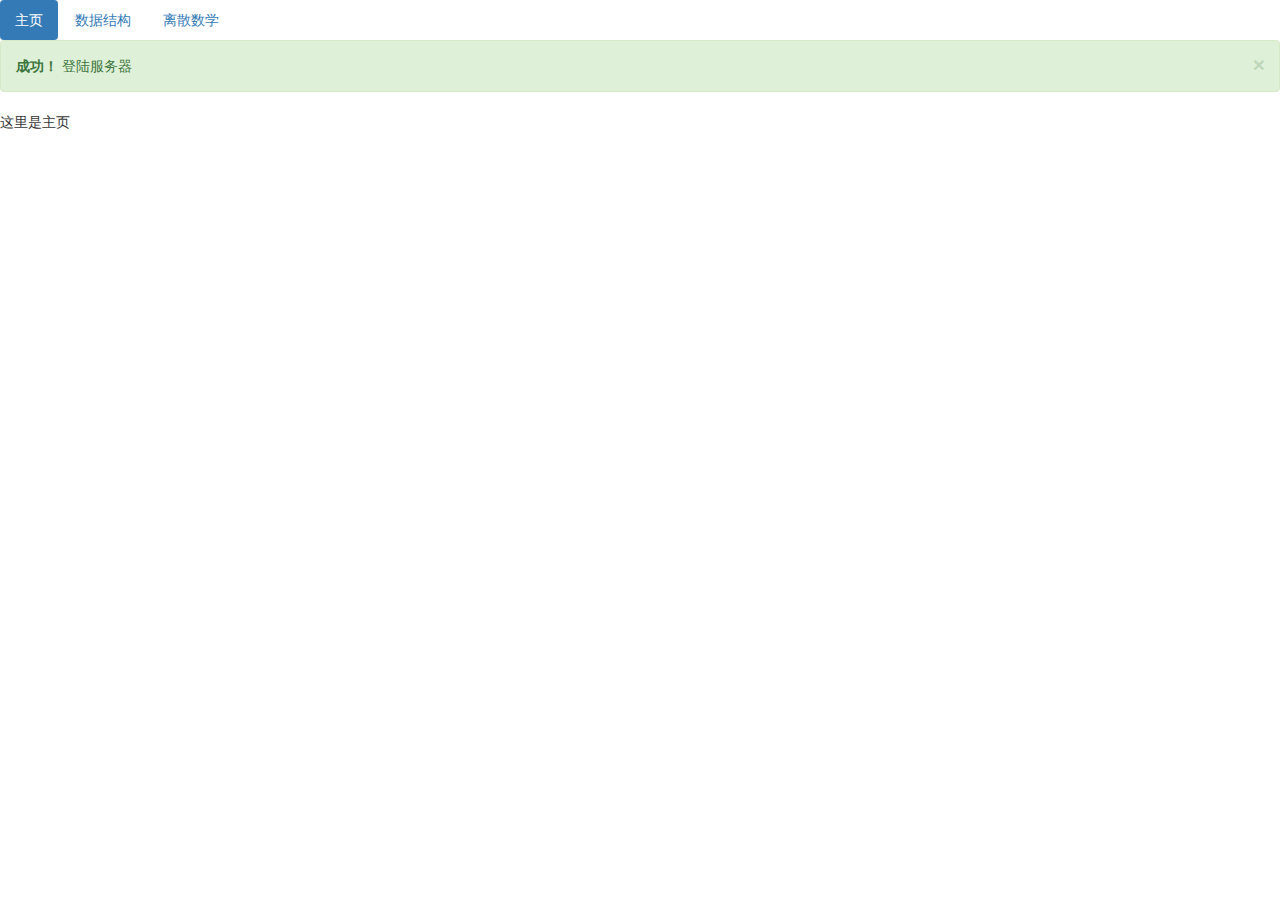
==== index.html @ bb1b1ad5 "将新html程序搬到新服务器文件夹" ====
<!DOCTYPE html>
<html lang="en">
<head>
    <meta charset="UTF-8">
    <meta name="viewport" content="width=device-width, initial-scale=1">
    <!--标准开头-->
    <title>题库查询</title>
    <link rel="stylesheet" href="bootstrap.min.css">
    <link href="index.css" rel="stylesheet">
</head>
<body>
    <ul class="nav nav-pills">
        <li role="presentation" class="active"><a href="index.html">主页</a></li>
        <li role="presentation"><a href="sjjg.html">数据结构</a></li>
        <li role="presentation"><a href="#">离散数学</a></li>
    </ul>
    <div class="alert alert-success alert-dismissible" role="alert">
        <button type="button" class="close" data-dismiss="alert" aria-label="Close"><span aria-hidden="true">&times;</span></button>
        <strong>成功！</strong> 登陆服务器
      </div>
    <p>这里是主页</p>
</body>
<script src="jquery-3.5.1.min.js"></script>
<script src="bootstrap.min.js"></script>
</html>
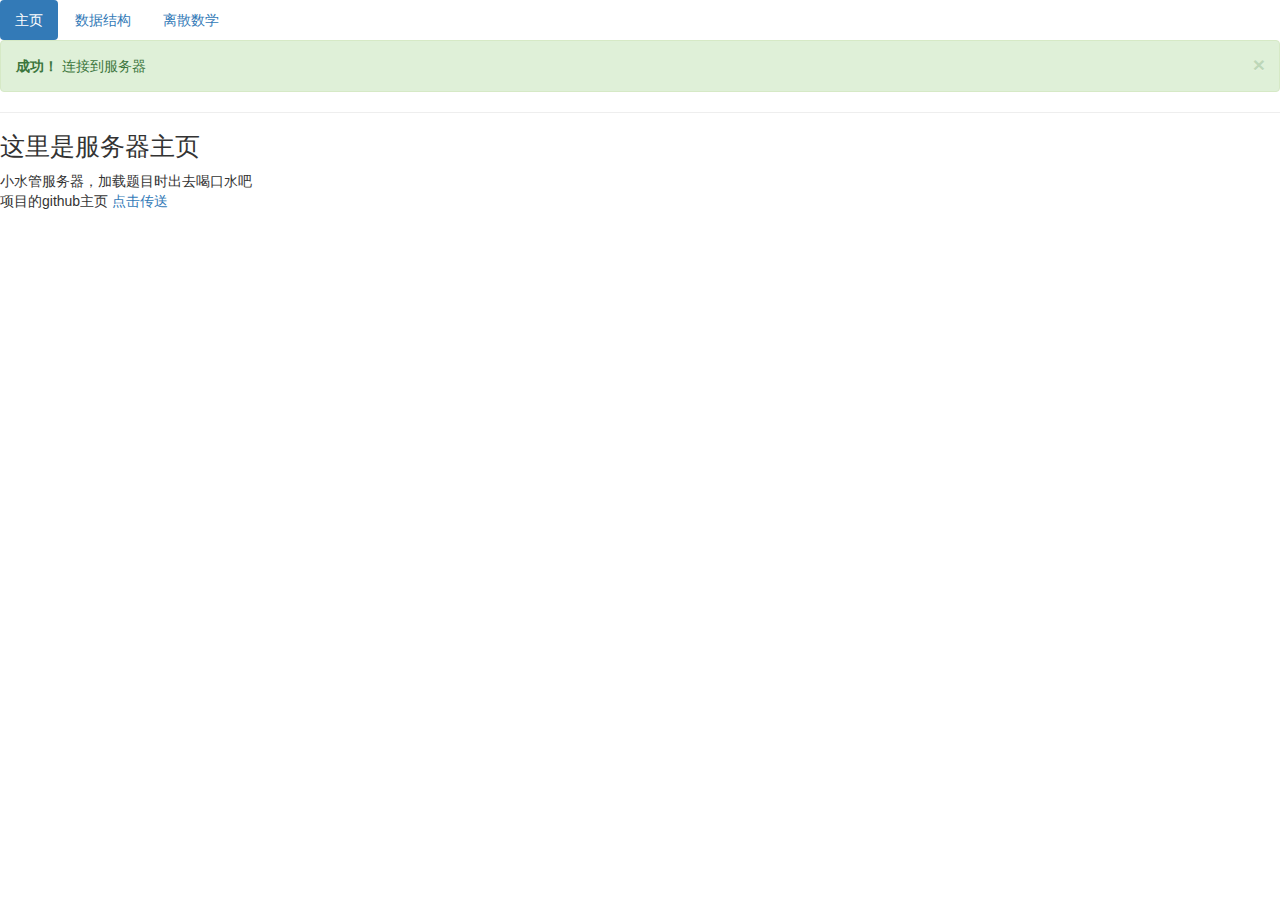
==== commit 922707b4: "第一部署动态网页的文件上传" ====
--- a/index.html
+++ b/index.html
@@ -4,22 +4,34 @@
     <meta charset="UTF-8">
     <meta name="viewport" content="width=device-width, initial-scale=1">
     <!--标准开头-->
-    <title>题库查询</title>
-    <link rel="stylesheet" href="bootstrap.min.css">
-    <link href="index.css" rel="stylesheet">
+    <title>我的网页</title>
+    <link rel="stylesheet" href="/static/bootstrap.min.css">
+    <head>
+        <link rel="stylesheet"  href="/static/index.css">
+    </head> 
+    
 </head>
 <body>
     <ul class="nav nav-pills">
-        <li role="presentation" class="active"><a href="index.html">主页</a></li>
-        <li role="presentation"><a href="sjjg.html">数据结构</a></li>
-        <li role="presentation"><a href="#">离散数学</a></li>
+        <li role="presentation" class="active"><a href="/ybk">主页</a></li>
+        <li role="presentation"><a href="/ybk/sjjg">数据结构</a></li>
+        <li role="presentation"><a href="/ybk/lssx">离散数学</a></li>
     </ul>
     <div class="alert alert-success alert-dismissible" role="alert">
         <button type="button" class="close" data-dismiss="alert" aria-label="Close"><span aria-hidden="true">&times;</span></button>
-        <strong>成功！</strong> 登陆服务器
-      </div>
-    <p>这里是主页</p>
+        <strong>成功！</strong> 连接到服务器
+    </div>
+    <hr/>
+    <h1 id="head_min">这里是服务器主页</h1>
+    <p>小水管服务器，加载题目时出去喝口水吧</br>
+        项目的github主页
+        <a href="https://github.com/hblanx/learn_helper.git"target="_blank">点击传送</a>
+    </p> 
+
+
+
 </body>
-<script src="jquery-3.5.1.min.js"></script>
-<script src="bootstrap.min.js"></script>
+<script rel="stylesheet" src="/static/jquery-3.5.1.min.js"></script>
+<script rel="stylesheet" src="/static/bootstrap.min.js"></script>
+
 </html>--- a/static/index.css
+++ b/static/index.css
@@ -0,0 +1,3 @@
+#head_min{
+    font-size: 25px;
+}